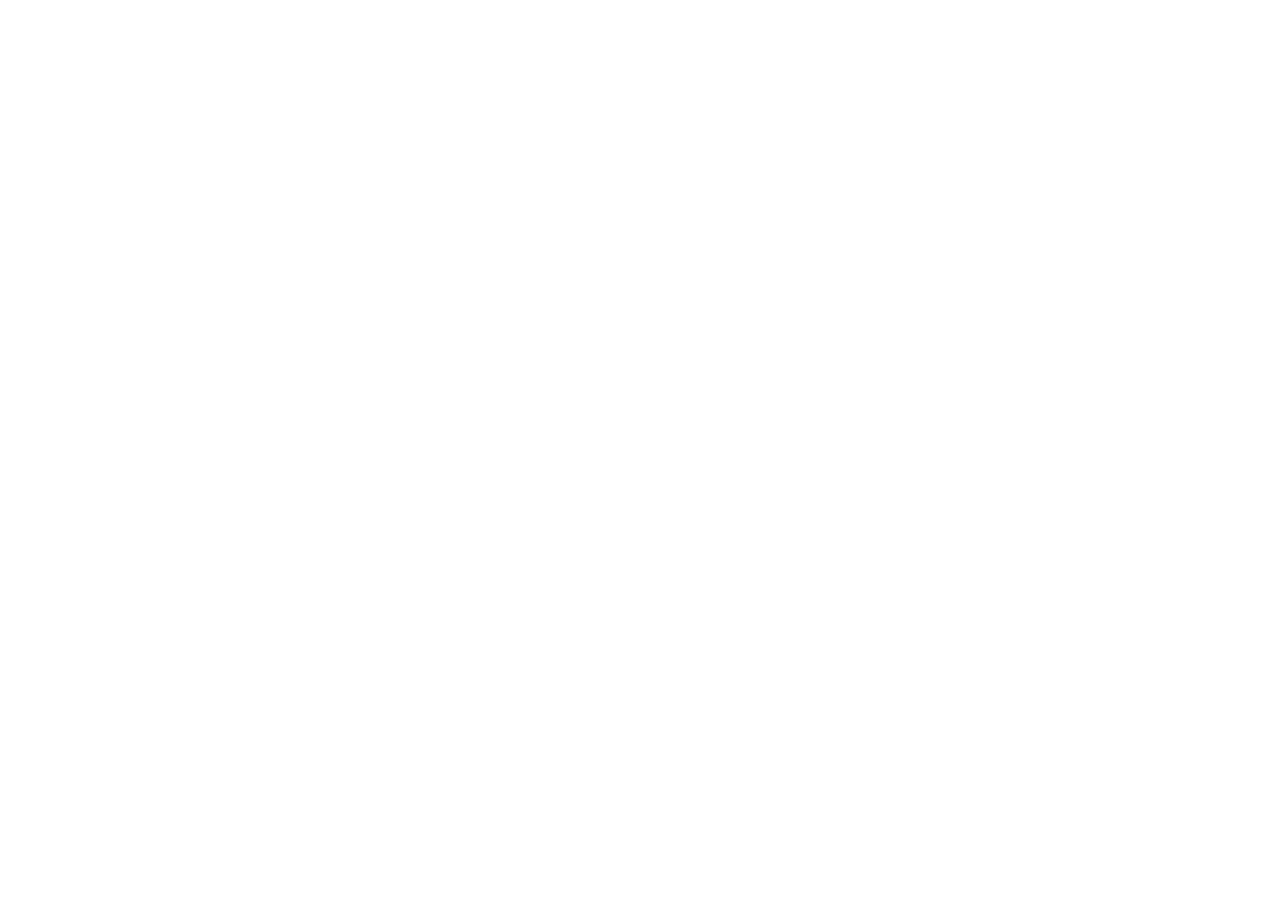
==== HTML/aula_forms/forms.html @ 14abd9f4 "Feat: Exercicios feitos durante as aulas de Introdução ao HTML" ====
<!DOCTYPE html>
<html lang="pt-br">
<head>
    <meta charset="UTF-8">
    <meta http-equiv="X-UA-Compatible" content="IE=edge">
    <meta name="viewport" content="width=device-width, initial-scale=1.0">
    <title>Formulários no HTML</title>
</head>
<body>
    
</body>
</html>
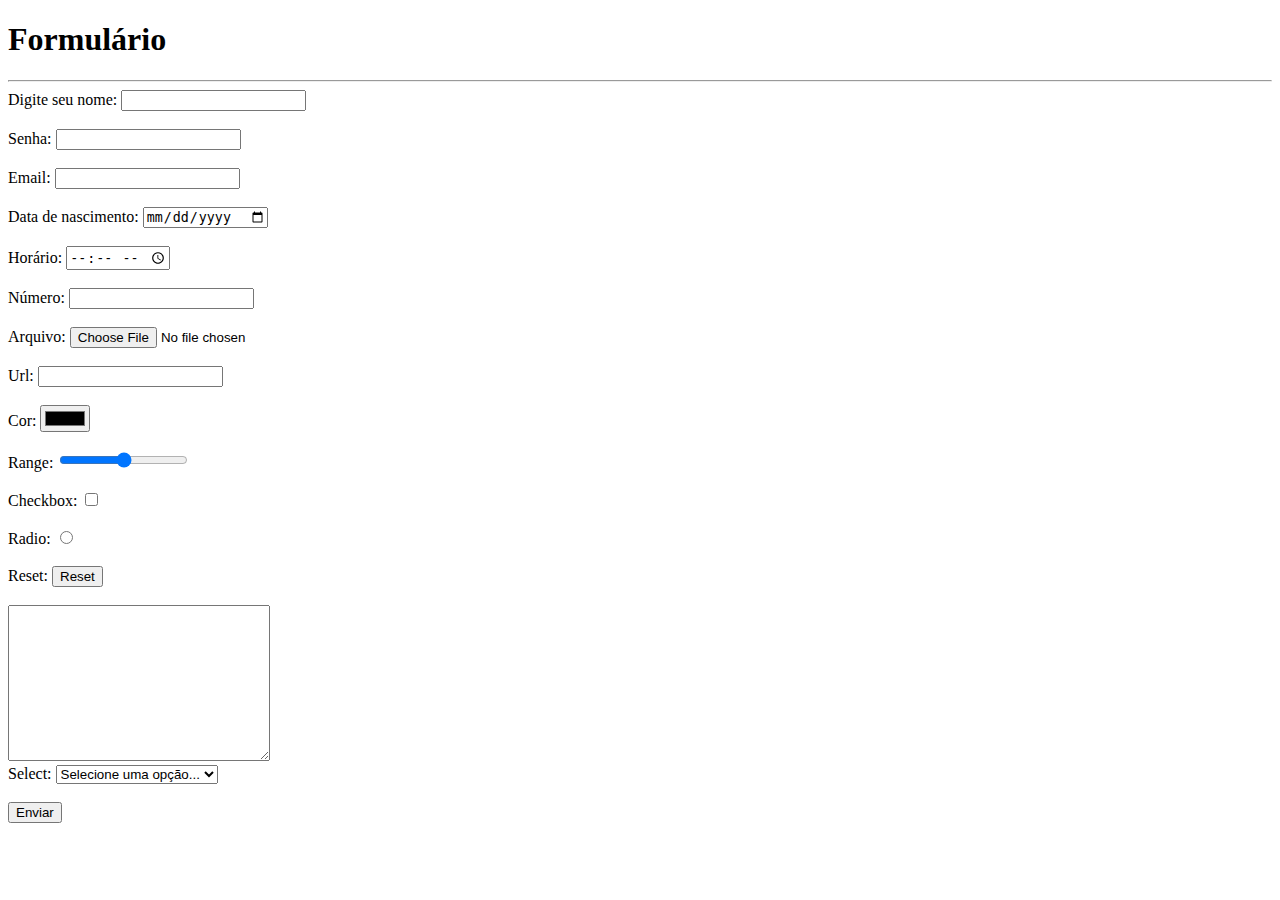
==== commit e97014dd: "feat: Concluido módulo de HTML" ====
--- a/HTML/aula_forms/forms.html
+++ b/HTML/aula_forms/forms.html
@@ -7,6 +7,105 @@
     <title>Formulários no HTML</title>
 </head>
 <body>
-    
+    <main>
+        <h1>Formulário</h1>
+        <hr>
+        <form>
+            <div>
+                <label for="texto">Digite seu nome:</label>
+                <input type="text" id="texto" name="nome">
+                <!-- Atributos do input
+                placeholder: Texto que aparece dentro do input
+                value: Valor do input
+                disabled: Desabilita o input
+                readonly: Torna o input somente leitura
+                required: Torna o input obrigatório
+                autofocus: Foca no input
+                autocomplete: Autocompleta o input
+                pattern: Expressão regular para validar o input
+                name: Nome do input
+                -->
+            </div>
+            <br>
+            <div>
+                <label for="senha">Senha:</label>
+                <input type="password" name="senha" id="senha">
+            </div>
+            <br>
+            <div>
+                <label for="email">Email:</label>
+                <input type="email" name="email" id="email">
+            </div>
+            <br>
+            <div>
+                <label for="data">Data de nascimento:</label>
+                <input type="date" name="data" id="data">
+            </div>
+            <br>
+            <div>
+                <label for="hora">Horário:</label>
+                <input type="time" name="hora" id="hora">
+            </div>
+            <br>
+            <div>
+                <label for="numero">Número:</label>
+                <input type="number" name="numero" id="numero">
+            </div>
+            <br>
+            <div>
+                <label for="file">Arquivo:</label>
+                <input type="file" name="file" id="file">
+            </div>
+            <br>
+            <div>
+                <label for="url">Url:</label>
+                <input type="url" name="url" id="url">
+            </div>
+            <br>
+            <div>
+                <label for="cor">Cor:</label>
+                <input type="color" name="cor" id="cor">
+            </div>
+            <br>
+            <div>
+                <label for="range">Range:</label>
+                <input type="range" name="range" id="range">
+            </div>
+            <br>
+            <div>
+                <label for="checkbox">Checkbox:</label>
+                <input type="checkbox" name="checkbox" id="checkbox">
+                <!-- selecionar varias opções-->
+            </div>
+            <br>
+            <div>
+                <label for="radio">Radio:</label>
+                <input type="radio" name="radio" id="radio">
+                <!-- uso para escolher apenas um dentro de várias opções-->
+            </div>
+            <br>
+            <div>
+                <label for="reset">Reset:</label>
+                <input type="reset" name="reset" id="reset">
+                <!-- utilizar para limpar todos os campos do forms-->
+            </div>
+            <br>
+            <textarea name="bio" id="bio" cols="30" rows="10"></textarea>
+            <br>
+            <div>
+                <label for="select">Select:</label>
+                <select name="select" id="select">
+                    <option value="selecione" disabled selected>Selecione uma opção...</option>
+                    <option value="receita">Receita</option>
+                    <option value="despesa">Despesa</option>
+                    <option value="transferencia">Transferência</option>
+                </select>
+            </div>
+            <br>
+            <div>
+                <input type="submit" name="submit" value="Enviar">
+            </div>
+        </form>
+    </main>
 </body>
 </html>